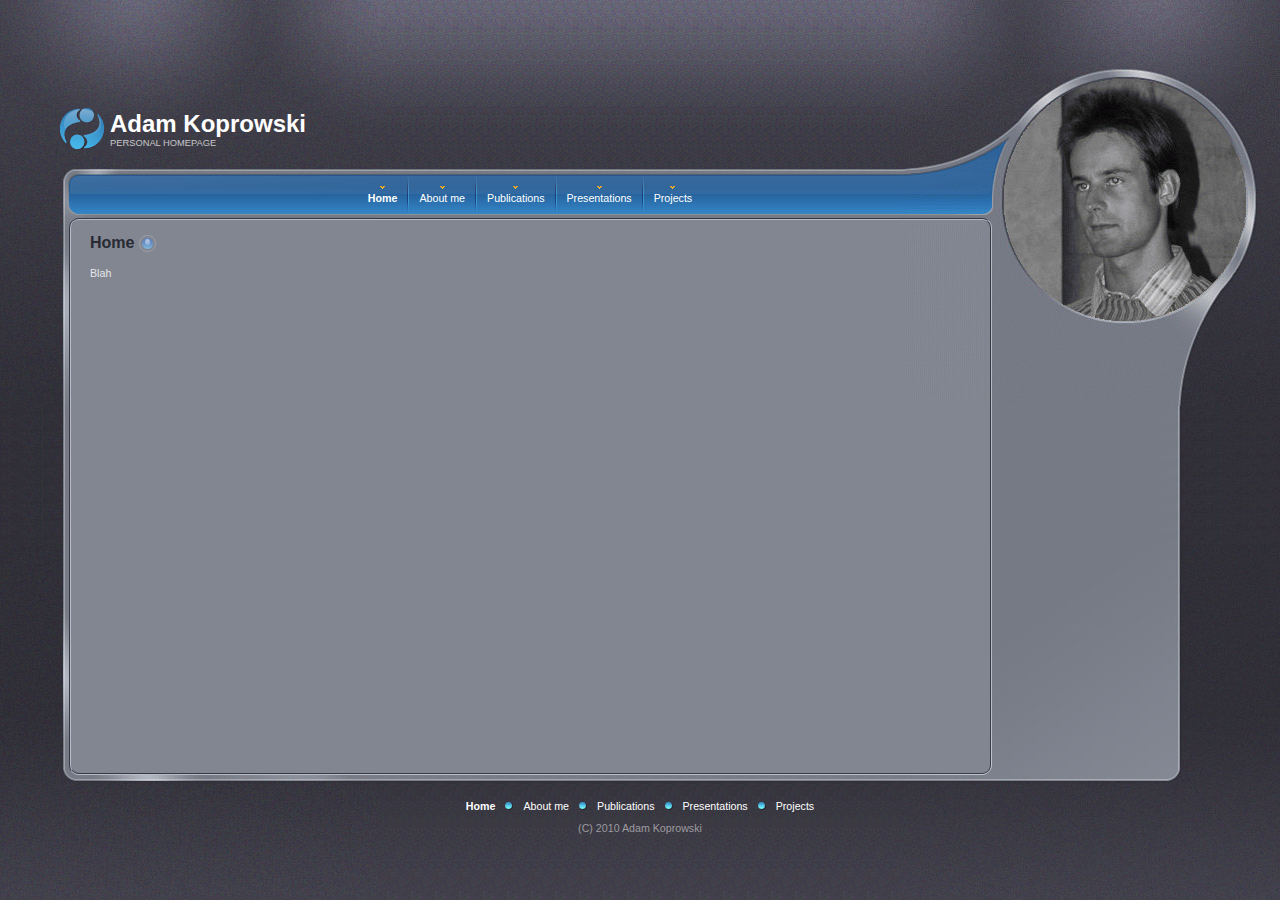
==== index.html @ 2c5d9a3f "init - presentation page mostly done" ====
<!DOCTYPE html PUBLIC "-//W3C//DTD HTML 4.01 Transitional//EN">
<HTML>
<head>
<meta http-equiv="Content-Type" content="text/html; charset=utf-8">
<title>Adam Koprowski - Home</title>
<meta name="DESCRIPTION" content="">
<meta name="KEYWORDS" content="">
<meta name="GENERATOR" content="Parallels Plesk Sitebuilder 4.5.0">
<link
	href="css/styles.css?template=av-076&colorScheme=blue&header=&button=buttons1"
	rel="stylesheet" type="text/css">
</head>
<BODY MARGINHEIGHT="0" MARGINWIDTH="0" TOPMARGIN="0" RIGHTMARGIN="0"
	BOTTOMMARGIN="0" LEFTMARGIN="0">
<table cellpadding="0" cellspacing="0" border="0" class="main-bg"
	style="width: 100%; height: 100%; background-image: url('images/tbg.jpg?template=av-076&colorScheme=blue&header=&button=buttons1'); background-repeat: repeat-x;">
	<tr>
		<td
			style="background-image: url('images/bbg.jpg?template=av-076&colorScheme=blue&header=&button=buttons1'); background-position: bottom; background-repeat: repeat-x;">
		<table cellpadding="0" cellspacing="0" border="0"
			style="width: 100%; height: 100%; background-image: url('images/lbg.jpg?template=av-076&colorScheme=blue&header=&button=buttons1'); background-repeat: repeat-y;">
			<tr>
				<td
					style="background-image: url('images/rbg.jpg?template=av-076&colorScheme=blue&header=&button=buttons1'); background-position: right; background-repeat: repeat-y;">
				<table cellpadding="0" cellspacing="0" border="0"
					style="width: 100%; height: 100%; background-image: url('images/tbg_l.jpg?template=av-076&colorScheme=blue&header=&button=buttons1'); background-repeat: no-repeat;">
					<tr>
						<td
							style="background-image: url('images/header.jpg?template=av-076&colorScheme=blue&header=&button=buttons1'); background-position: top right; background-repeat: no-repeat;">
						<table cellpadding="0" cellspacing="0" border="0"
							style="width: 100%; height: 100%; background-image: url('images/bbg_l.jpg?template=av-076&colorScheme=blue&header=&button=buttons1'); background-position: bottom left; background-repeat: no-repeat;">
							<tr>
								<td
									style="background-image: url('images/bbg_r.jpg?template=av-076&colorScheme=blue&header=&button=buttons1'); background-position: bottom right; background-repeat: no-repeat;">
								<TABLE CELLPADDING="0" CELLSPACING="0" BORDER="0"
									style="width: 100%; height: 100%;">
									<TR>
										<TD height="169" valign="bottom"
											style="padding: 0 370px 20px 60px;">
										<table cellpadding="0" cellspacing="0">
											<tr>
												<td rowspan="2"><a href="./"><img
													src="images/logo.gif?template=av-076&colorScheme=blue&header=&button=buttons1"
													alt="" border="0" style="margin-right: 5px;"></a></td>
												<td class="company" valign="bottom">Adam Koprowski</td>
											</tr>
											<tr>
												<td class="slogan" valign="top">personal homepage</td>
											</tr>
										</table>
										</TD>
									</TR>
									<TR>
										<TD height="45" style="padding: 7px 290px 0 70px;">
										<table cellpadding="0" cellspacing="0" align="center">
											<tr>
												<td width="30">
												<div style="width: 5px; height: 0px;"><span></span></div>
												</td>
												<td align="center"><a href="index.html" class="amenu"><img
													src="images/bullet.gif?template=av-076&colorScheme=blue&header=&button=buttons1"
													border="0" alt="" style="margin-bottom: 3px;"><br>
												Home</a></td>
												<td width="10">
												<div style="width: 5px; height: 0px;"><span></span></div>
												</td>
												<td><img
													src="images/separator.gif?template=av-076&colorScheme=blue&header=&button=buttons1"
													border="0" alt=""></td>
												<td width="10">
												<div style="width: 5px; height: 0px;"><span></span></div>
												</td>
												<td align="center"><a href="aboutme.html" class="menu"><img
													src="images/bullet.gif?template=av-076&colorScheme=blue&header=&button=buttons1"
													border="0" alt="" style="margin-bottom: 3px;"><br>
												About me</a></td>
												<td width="10">
												<div style="width: 5px; height: 0px;"><span></span></div>
												</td>
												<td><img
													src="images/separator.gif?template=av-076&colorScheme=blue&header=&button=buttons1"
													border="0" alt=""></td>
												<td width="10">
												<div style="width: 5px; height: 0px;"><span></span></div>
												</td>
												<td align="center"><a href="publications.html"
													class="menu"><img
													src="images/bullet.gif?template=av-076&colorScheme=blue&header=&button=buttons1"
													border="0" alt="" style="margin-bottom: 3px;"><br>
												Publications</a></td>
												<td width="10">
												<div style="width: 5px; height: 0px;"><span></span></div>
												</td>
												<td><img
													src="images/separator.gif?template=av-076&colorScheme=blue&header=&button=buttons1"
													border="0" alt=""></td>
												<td width="10">
												<div style="width: 5px; height: 0px;"><span></span></div>
												</td>
												<td align="center"><a href="presentations.html"
													class="menu"><img
													src="images/bullet.gif?template=av-076&colorScheme=blue&header=&button=buttons1"
													border="0" alt="" style="margin-bottom: 3px;"><br>
												Presentations</a></td>
												<td width="10">
												<div style="width: 5px; height: 0px;"><span></span></div>
												</td>
												<td><img
													src="images/separator.gif?template=av-076&colorScheme=blue&header=&button=buttons1"
													border="0" alt=""></td>
												<td width="10">
												<div style="width: 5px; height: 0px;"><span></span></div>
												</td>
												<td align="center"><a href="projects.html" class="menu"><img
													src="images/bullet.gif?template=av-076&colorScheme=blue&header=&button=buttons1"
													border="0" alt="" style="margin-bottom: 3px;"><br>
												Projects</a></td>
												<td width="30">
												<div style="width: 5px; height: 0px;"><span></span></div>
												</td>
											</tr>
										</table>
										</TD>
									</TR>
									<TR>
										<TD height="100%" name="SB_stretch" valign="top">
										<table cellpadding="0" cellspacing="0" border="0"
											style="width: 100%; height: 440px;">
											<tr valign="top">
												<td width="100%" class="pageContent"
													style="padding: 20px 20px 10px 90px;">
												<table cellpadding="0" cellspacing="0" border="0">
													<tr>
														<td class="text-header">Home</td>
														<td style="padding-left: 5px;"><img
															src="images/txtheader_bullet.gif?template=av-076&colorScheme=blue&header=&button=buttons1"
															border="0" alt=""></td>
													</tr>
												</table>
												<div style="width: 0px; height: 15px;"><span></span></div>
Blah
												<div style="width: 185px; height: 0px;"><span></span></div>
												</td>
											</tr>
										</table>
										</TD>
									</TR>
									<TR>
										<TD height="130" valign="top" style="padding-top: 30px;">
										<table cellpadding="0" cellspacing="0" align="center">
											<tr>
												<td width="30">
												<div style="width: 5px; height: 0px;"><span></span></div>
												</td>
												<td><a href="index.html" class="abmenu" id="abmenu">Home</a></td>
												<td width="5"></td>
												<td><img
													src="images/bmenu_separator.gif?template=av-076&colorScheme=blue&header=&button=buttons1"
													alt="" style="margin: 0px 5px 0px 5px;"></td>
												<td width="5"></td>
												<td><a href="aboutme.html" class="bmenu" id="bmenu2">About
												me</a></td>
												<td width="5"></td>
												<td><img
													src="images/bmenu_separator.gif?template=av-076&colorScheme=blue&header=&button=buttons1"
													alt="" style="margin: 0px 5px 0px 5px;"></td>
												<td width="5"></td>
												<td><a href="publications.html" class="bmenu"
													id="bmenu3">Publications</a></td>
												<td width="5"></td>
												<td><img
													src="images/bmenu_separator.gif?template=av-076&colorScheme=blue&header=&button=buttons1"
													alt="" style="margin: 0px 5px 0px 5px;"></td>
												<td width="5"></td>
												<td><a href="presentations.html" class="bmenu"
													id="bmenu4">Presentations</a></td>
												<td width="5"></td>
												<td><img
													src="images/bmenu_separator.gif?template=av-076&colorScheme=blue&header=&button=buttons1"
													alt="" style="margin: 0px 5px 0px 5px;"></td>
												<td width="5"></td>
												<td><a href="projects.html" class="bmenu" id="bmenu5">Projects</a></td>
												<td width="30">
												<div style="width: 5px; height: 0px;"><span></span></div>
												</td>
											</tr>
										</table>
										<div style="width: 0px; height: 10px;"><span></span></div>
										<div align="center" class="footer">(C) 2010 Adam
										Koprowski</div>
										</TD>
									</TR>
								</TABLE>
								</td>
							</tr>
						</table>
						</td>
					</tr>
				</table>
				</td>
			</tr>
		</table>
		</td>
	</tr>
</table>
</BODY>
</HTML>
---- css/styles.css ----
DIV.paper {
	text-indent: 0pt;
	border: 1px dotted #EEEEEE;
	background-color: #666666;
	padding: 10px;
	margin-left: 20px;
	margin-right: 20px;
	margin-bottom: 7px;
}
DIV.talk {
	background-image: url('../images/talk.gif');
	background-position: center left;
	background-repeat: no-repeat;
	margin: 5px;
	padding-left: 20px;
}
A.download:link, A.download:visited {
	color: #FFFFFF;
}
A.download:hover {
	color: #AAAAAA;
	background-color: #235a89;
	border-bottom: 2px solid #006600;
}


/* content */
.text-header { font-weight: bold; font-size: 12pt; font-family: Arial Narrow, sans-serif; color: #272A32;}
.pageContent { font-size: 8pt; font-family: Tahoma, sans-serif; color: #E6E7E9; }
 .pageContent a { font-size: 8pt; font-family: Tahoma, sans-serif; color: #E6E7E9; }

/* top elements */
.company { font-weight: bold; font-size: 18pt; font-family: Arial Narrow, sans-serif; color: #ffffff; }
.slogan { font-size: 7pt; font-family: Tahoma, sans-serif; color: #C7C6CA; text-transform: uppercase; }

/*main menu*/
.menu { font-size: 8pt; font-family: Tahoma, sans-serif; color: #ffffff; text-decoration: none; }
.amenu { font-weight: bold; font-size: 8pt; font-family: Tahoma, sans-serif; color: #ffffff; text-decoration: none; }

/*submenu*/
.submenu { font-size: 8pt; font-family: Tahoma, sans-serif; color: #ffffff; text-decoration: none; }
.asubmenu { font-weight: bold; font-size: 8pt; font-family: Tahoma, sans-serif; color: #ffffff; text-decoration: none; }

/*bottom menu*/
.bmenu { font-size: 8pt; font-family: Tahoma, sans-serif; color: #ffffff; text-decoration: none; }
.abmenu { font-weight: bold; font-size: 8pt; font-family: Tahoma, sans-serif; color: #ffffff; text-decoration: none; }

/*copyright*/
.footer { font-size: 8pt; font-family: Tahoma, sans-serif; color: #9D9AA0; }

/*backgrounds*/
.main-bg { background-color: #828691; }
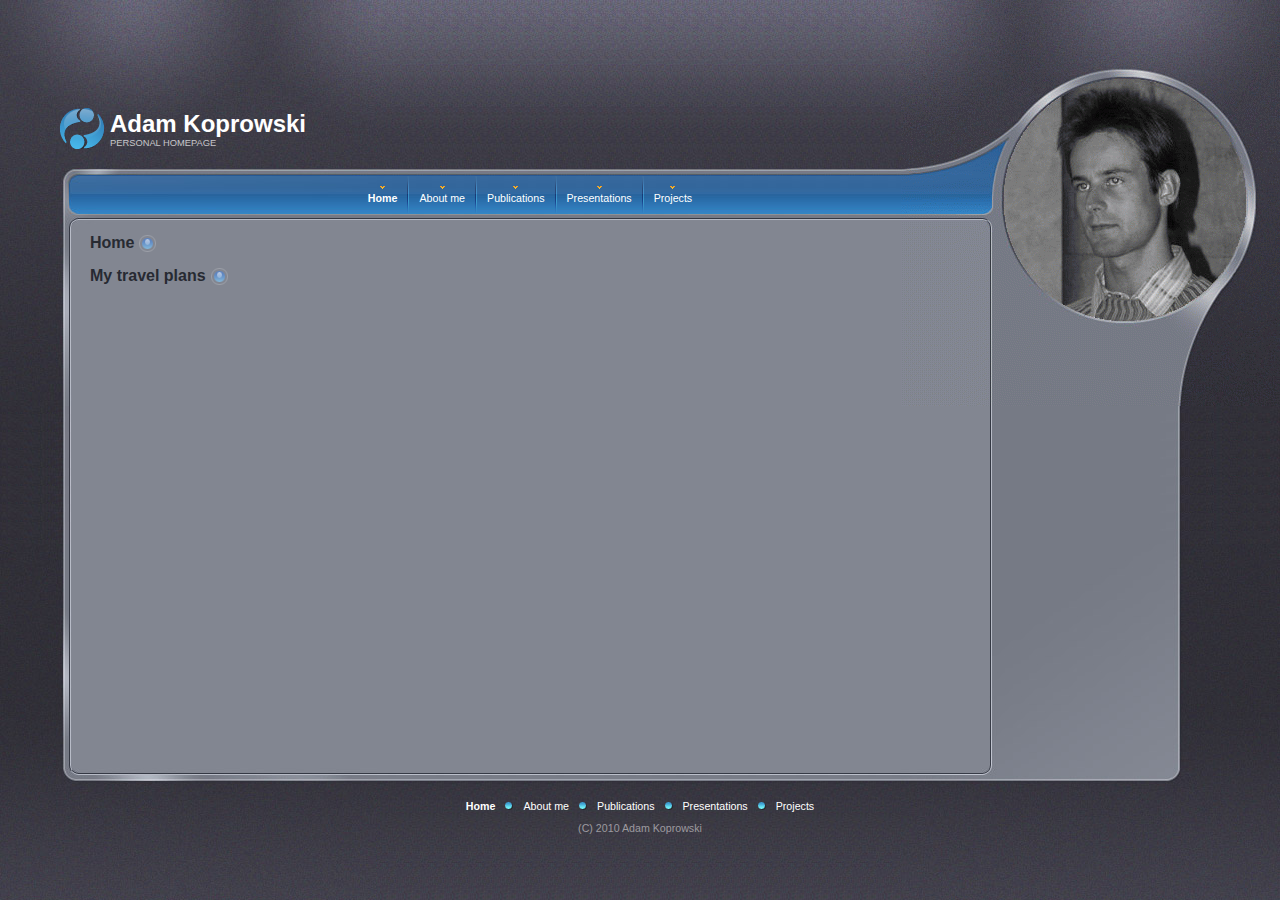
==== commit e43a9273: "Added few mock-up texts + travels from tripit.com on the main page." ====
--- a/index.html
+++ b/index.html
@@ -138,7 +138,19 @@
 													</tr>
 												</table>
 												<div style="width: 0px; height: 15px;"><span></span></div>
-Blah
+
+												<table cellpadding="0" cellspacing="0" border="0">
+													<tr>
+														<td class="text-header">My travel plans</td>
+														<td style="padding-left: 5px;"><img
+															src="images/txtheader_bullet.gif?template=av-076&colorScheme=blue&header=&button=buttons1"
+															border="0" alt=""></td>
+													</tr>
+												</table>
+												<div style="width: 0px; height: 15px;"><span></span></div>
+
+<div id="tripit-badge"><script type="text/javascript" src="http://www.tripit.com/account/badge/id/89F900BB98D75AE6E4A1E8E36B92A80F/div_id/tripit-badge/badge.js"></script><noscript><a href="http://www.tripit.com/">TripIt - Organize your travel</a></noscript></div>
+
 												<div style="width: 185px; height: 0px;"><span></span></div>
 												</td>
 											</tr>
--- a/css/styles.css
+++ b/css/styles.css
@@ -22,7 +22,8 @@
 	background-color: #235a89;
 	border-bottom: 2px solid #006600;
 }
-
+#tripit-badge {
+}
 
 /* content */
 .text-header { font-weight: bold; font-size: 12pt; font-family: Arial Narrow, sans-serif; color: #272A32;}
